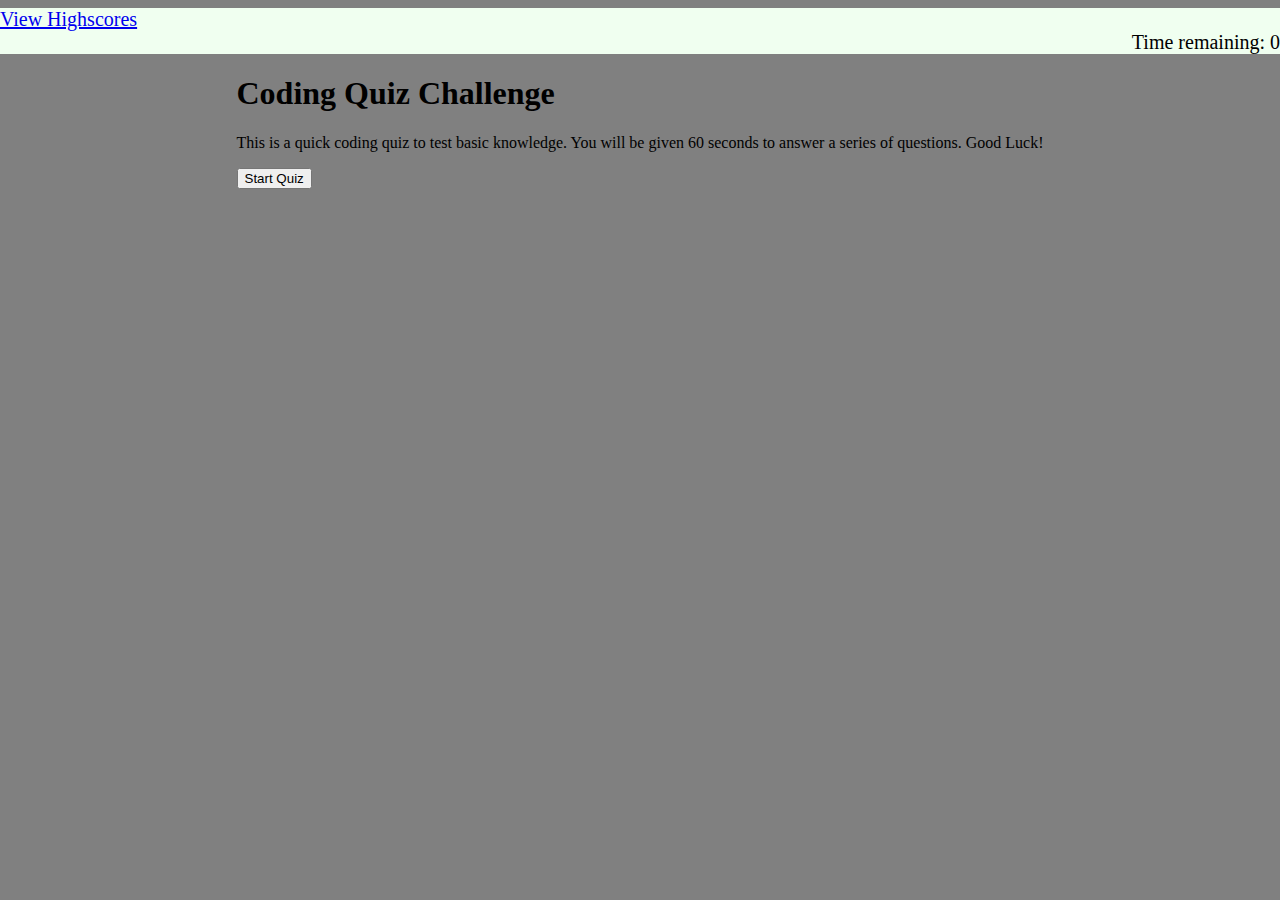
==== index.html @ 5db19463 "Start Container Done" ====
<!DOCTYPE html>
 <html>
     <head>
         <meta lang="en">
         <meta charset="UTF-8">
         <link rel="stylesheet" href="assets/css/style.css">
         <title> Coding Quiz </title>
     </head>
     <body>
         <nav>
             <!-- Insert the timer and the highscore link page too nav -->
             <a href="#" class="highscores">View Highscores</a>
             <div class="timer">Time remaining: <span class="time"> 0 </span></div>
         </nav>
         <section id="container" class="container">
            <div><h1> Coding Quiz Challenge </h1></div>
            <div class="start-info"><p>This is a quick coding quiz to test basic knowledge.
                 You will be given 60 seconds to answer a series of questions. Good Luck!</p></div>
            <div class='button'id='start-btn'>
                <button>Start Quiz</button>
            </div>
        </section>
     </body>
 </html>
---- assets/css/style.css ----
html {
 background-color: gray;
}


body {
    display: flex;
    flex-direction: column;
    align-items: center;

}

nav {
    background-color: honeydew;
    height: fit-content;
    width: 100vw;
    margin: 0;
    display: flex;
    flex-direction: column;
    font-size: 20px;
}

.start-container {
    margin: 20px;
    background-color: black;
    color: white;
    text-align: center;
    width: 50vw;
    height: 50vh;
    padding: 15px;


}
.timer {
    align-self: flex-end;
    width: fit-content;
    /* margin-left: 85%; */
}

.highscores {
    width: fit-content;
    height: fit-content;
}

.hide {
    display: hide;
}
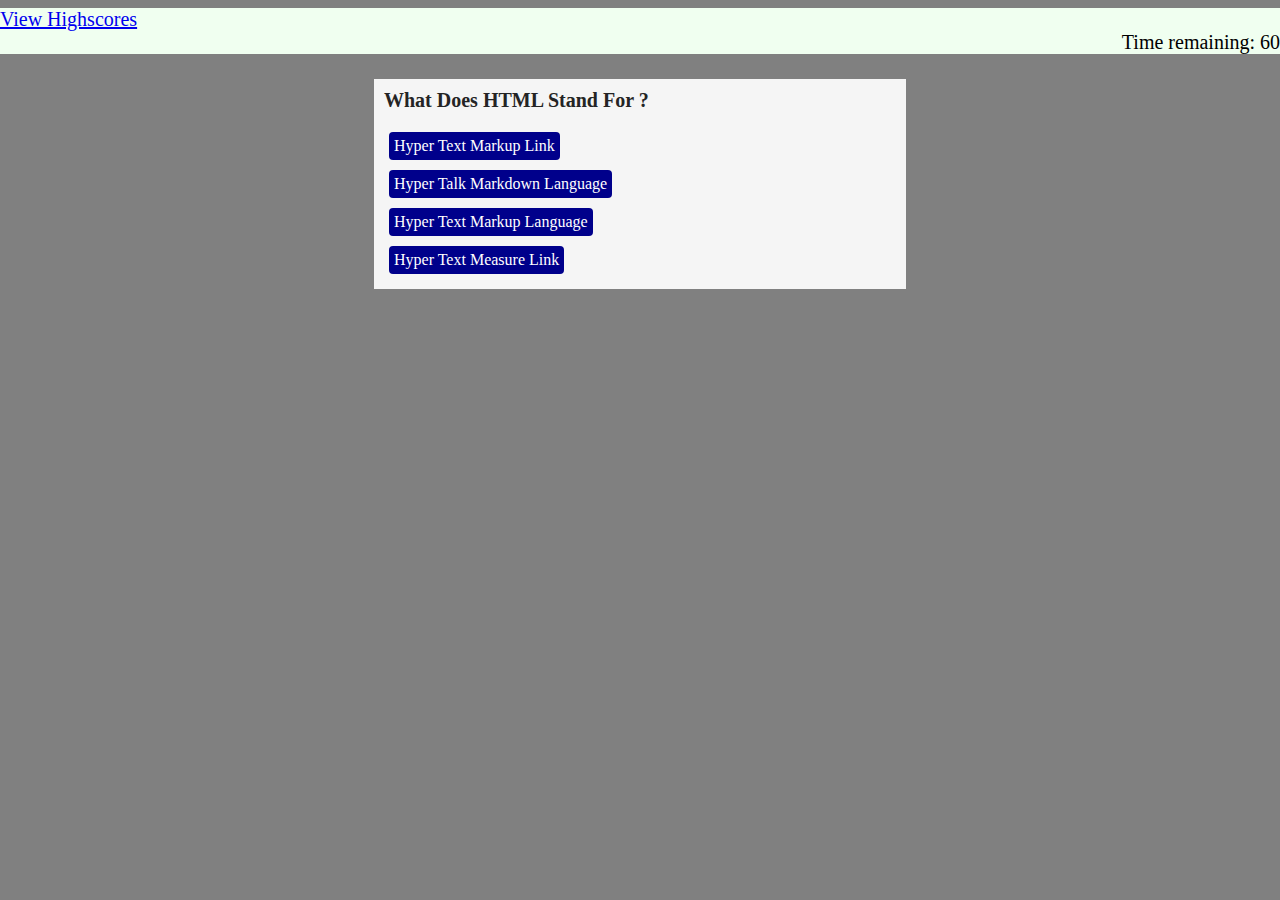
==== commit 8fb8ee59: "Finished question conatiner design" ====
--- a/index.html
+++ b/index.html
@@ -10,9 +10,9 @@
          <nav>
              <!-- Insert the timer and the highscore link page too nav -->
              <a href="#" class="highscores">View Highscores</a>
-             <div class="timer">Time remaining: <span class="time"> 0 </span></div>
+             <div class="timer">Time remaining: <span class="time"> 60 </span></div>
          </nav>
-         <section id="container" class="container">
+         <section id="start-container" class="start-container">
             <div><h1> Coding Quiz Challenge </h1></div>
             <div class="start-info"><p>This is a quick coding quiz to test basic knowledge.
                  You will be given 60 seconds to answer a series of questions. Good Luck!</p></div>
@@ -20,5 +20,30 @@
                 <button>Start Quiz</button>
             </div>
         </section>
+        <section class="quiz-container">
+            <div class="question">
+                <span>What Does HTML Stand For ?</span>
+            </div>
+            <div class="option-list">
+                <div class="option">
+                <span>Hyper Text Markup Link</span>
+                </div>
+            </div>
+            <div class="option-list">
+                <div class="option">
+                <span>Hyper Talk Markdown Language</span>
+                </div>
+            </div>
+            <div class="option-list">
+                <div class="option">
+                <span>Hyper Text Markup Language</span>
+                </div>
+            </div>
+            <div class="option-list">
+                <div class="option">
+                <span>Hyper Text Measure Link</span>
+                </div>
+            </div>
+        </section>
      </body>
  </html>--- a/assets/css/style.css
+++ b/assets/css/style.css
@@ -1,3 +1,7 @@
+:root {
+    --dark: rgb(36, 36, 36);
+}
+
 html {
  background-color: gray;
 }
@@ -21,6 +25,7 @@
 }
 
 .start-container {
+    display: none;
     margin: 20px;
     background-color: black;
     color: white;
@@ -29,8 +34,8 @@
     height: 50vh;
     padding: 15px;
 
+}
 
-}
 .timer {
     align-self: flex-end;
     width: fit-content;
@@ -44,4 +49,39 @@
 
 .hide {
     display: hide;
-}+}
+
+.quiz-container {
+    display: flex;
+    background-color: whitesmoke;
+    flex-direction: column;
+    justify-content: flex-start; 
+    align-content: center;
+    margin: 25px;
+    padding: 10px;
+}
+
+.question {
+    font-size: 20px;
+    font-weight: bolder;
+    color: var(--dark);
+    width: 40vw;
+    margin-bottom: 15px;
+}
+
+.option-list {
+ background-color: darkblue;
+ color: white;
+ border-radius: 4px;
+ width: fit-content;
+ margin: 5px;
+ padding: 5px;
+
+}
+
+.option-list:hover{
+transform: scale(1.05);
+box-shadow: 3px 3px 3px black;
+cursor: pointer;
+}
+
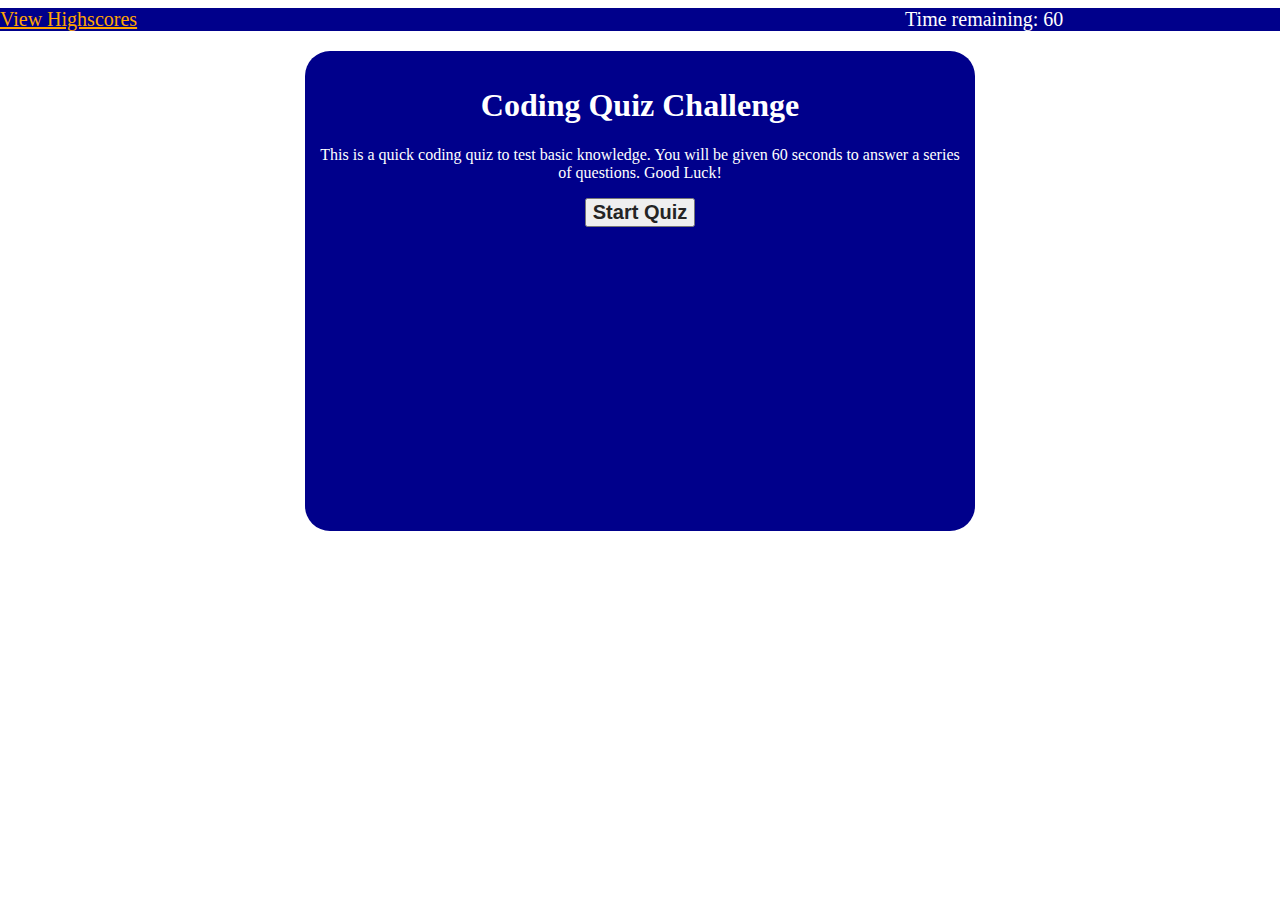
==== commit 1502e404: "Questions Array" ====
--- a/index.html
+++ b/index.html
@@ -17,33 +17,30 @@
             <div class="start-info"><p>This is a quick coding quiz to test basic knowledge.
                  You will be given 60 seconds to answer a series of questions. Good Luck!</p></div>
             <div class='button'id='start-btn'>
-                <button>Start Quiz</button>
+                <button class="start-btn">Start Quiz</button>
             </div>
         </section>
         <section class="quiz-container">
             <div class="question">
-                <span>What Does HTML Stand For ?</span>
+                <!-- insert questions here -->
             </div>
             <div class="option-list">
-                <div class="option">
-                <span>Hyper Text Markup Link</span>
-                </div>
+                <!-- insert options here -->
             </div>
-            <div class="option-list">
-                <div class="option">
-                <span>Hyper Talk Markdown Language</span>
-                </div>
-            </div>
-            <div class="option-list">
-                <div class="option">
-                <span>Hyper Text Markup Language</span>
-                </div>
-            </div>
-            <div class="option-list">
-                <div class="option">
-                <span>Hyper Text Measure Link</span>
-                </div>
+
+            <footer class="answer"></footer>
+        </section>
+
+        <section class="hide">
+            <div class="endPage">
+                <h2> All done</h2>
+                <div> <h4> Your final score is <span class='score'></span></h4> </div>    
+                <div> <h4> Enter initials: </h4><button class="submit-btn">Submit</button></div>
             </div>
         </section>
+        <script src="/assets/js/questions.js"></script>
+       
+        <script src="/assets/js/script.js"></script>
+
      </body>
  </html>--- a/assets/css/style.css
+++ b/assets/css/style.css
@@ -3,7 +3,7 @@
 }
 
 html {
- background-color: gray;
+ background-color:white;
 }
 
 
@@ -15,54 +15,59 @@
 }
 
 nav {
-    background-color: honeydew;
+    background-color: darkblue;
     height: fit-content;
     width: 100vw;
     margin: 0;
     display: flex;
-    flex-direction: column;
+    flex-direction: row;
     font-size: 20px;
+    column-gap: 60%;
 }
 
 .start-container {
-    display: none;
+    display: -ms-inline-flexbox;
     margin: 20px;
-    background-color: black;
+    background-color: darkblue;
     color: white;
     text-align: center;
     width: 50vw;
     height: 50vh;
     padding: 15px;
+    border-radius: 25px;
 
 }
 
 .timer {
-    align-self: flex-end;
+    /* justify-content: flex-end; */
     width: fit-content;
-    /* margin-left: 85%; */
+    color: white;
 }
 
 .highscores {
     width: fit-content;
     height: fit-content;
+    color: orange;
 }
 
 .hide {
-    display: hide;
+    display: none;
 }
 
 .quiz-container {
-    display: flex;
-    background-color: whitesmoke;
+    display: none;
     flex-direction: column;
     justify-content: flex-start; 
     align-content: center;
     margin: 25px;
     padding: 10px;
+    width: 50vw;
+    height: 50vh;
+
 }
 
 .question {
-    font-size: 20px;
+    font-size: 23px;
     font-weight: bolder;
     color: var(--dark);
     width: 40vw;
@@ -81,7 +86,22 @@
 
 .option-list:hover{
 transform: scale(1.05);
-box-shadow: 3px 3px 3px black;
+box-shadow: 2px 2px 2px darkblue;
 cursor: pointer;
 }
 
+footer {
+    display: flex;
+    color: lightgray;
+    background-color: white;
+    border-top: lightgray solid 3px;
+    font-style: italic;
+
+}
+
+.start-btn {
+    color: var(--dark);
+    font-size: 20px;
+    font-weight: bolder;
+    align-self: center;
+}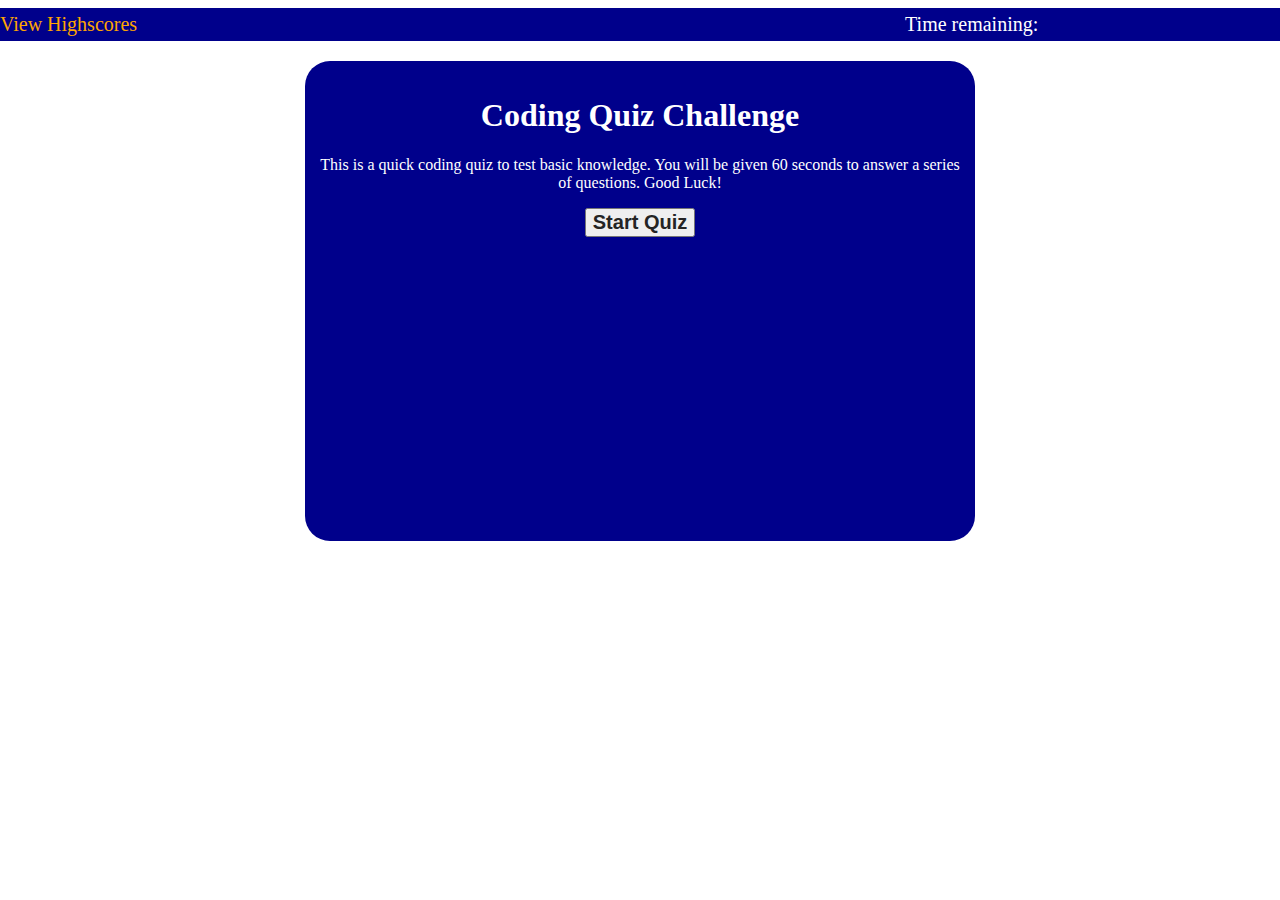
==== commit 8b5f3a70: "Added Homework Page" ====
--- a/index.html
+++ b/index.html
@@ -9,8 +9,8 @@
      <body>
          <nav>
              <!-- Insert the timer and the highscore link page too nav -->
-             <a href="#" class="highscores">View Highscores</a>
-             <div class="timer">Time remaining: <span class="time"> 60 </span></div>
+             <a href="./assets/highscores.html" class="highscores">View Highscores</a>
+             <div class="timer">Time remaining: <span class="time"></span></div>
          </nav>
          <section id="start-container" class="start-container">
             <div><h1> Coding Quiz Challenge </h1></div>
@@ -20,22 +20,24 @@
                 <button class="start-btn">Start Quiz</button>
             </div>
         </section>
-        <section class="quiz-container">
+        <section class="quiz-container hide">
             <div class="question">
                 <!-- insert questions here -->
             </div>
-            <div class="option-list">
+            <div class="option_list">
                 <!-- insert options here -->
             </div>
 
-            <footer class="answer"></footer>
+            <footer class="answerRes"></footer>
         </section>
 
-        <section class="hide">
-            <div class="endPage">
+        <section class="endPage hide">
+            <div>
                 <h2> All done</h2>
                 <div> <h4> Your final score is <span class='score'></span></h4> </div>    
-                <div> <h4> Enter initials: </h4><button class="submit-btn">Submit</button></div>
+                <div> <h4> Enter initials: </h4> <input type="text" name="initials" id="initials">
+                     <button class="submit-btn">Submit</button> 
+                </div>
             </div>
         </section>
         <script src="/assets/js/questions.js"></script>
@@ -43,4 +45,4 @@
         <script src="/assets/js/script.js"></script>
 
      </body>
- </html>+ </html> --- a/assets/css/style.css
+++ b/assets/css/style.css
@@ -23,6 +23,7 @@
     flex-direction: row;
     font-size: 20px;
     column-gap: 60%;
+    padding: 5px;
 }
 
 .start-container {
@@ -39,7 +40,6 @@
 }
 
 .timer {
-    /* justify-content: flex-end; */
     width: fit-content;
     color: white;
 }
@@ -48,14 +48,12 @@
     width: fit-content;
     height: fit-content;
     color: orange;
+    text-decoration: none;
 }
 
-.hide {
-    display: none;
-}
 
 .quiz-container {
-    display: none;
+    display: flex;
     flex-direction: column;
     justify-content: flex-start; 
     align-content: center;
@@ -74,7 +72,7 @@
     margin-bottom: 15px;
 }
 
-.option-list {
+.option {
  background-color: darkblue;
  color: white;
  border-radius: 4px;
@@ -84,7 +82,7 @@
 
 }
 
-.option-list:hover{
+.option:hover{
 transform: scale(1.05);
 box-shadow: 2px 2px 2px darkblue;
 cursor: pointer;
@@ -104,4 +102,20 @@
     font-size: 20px;
     font-weight: bolder;
     align-self: center;
-}+}
+.endPage {
+    display: -ms-inline-flexbox;
+    margin: 20px;
+    background-color: darkblue;
+    color: white;
+    text-align: center;
+    width: 50vw;
+    height: 50vh;
+    padding: 15px;
+    border-radius: 25px;
+}
+
+.hide {
+    display: none;
+}
+
